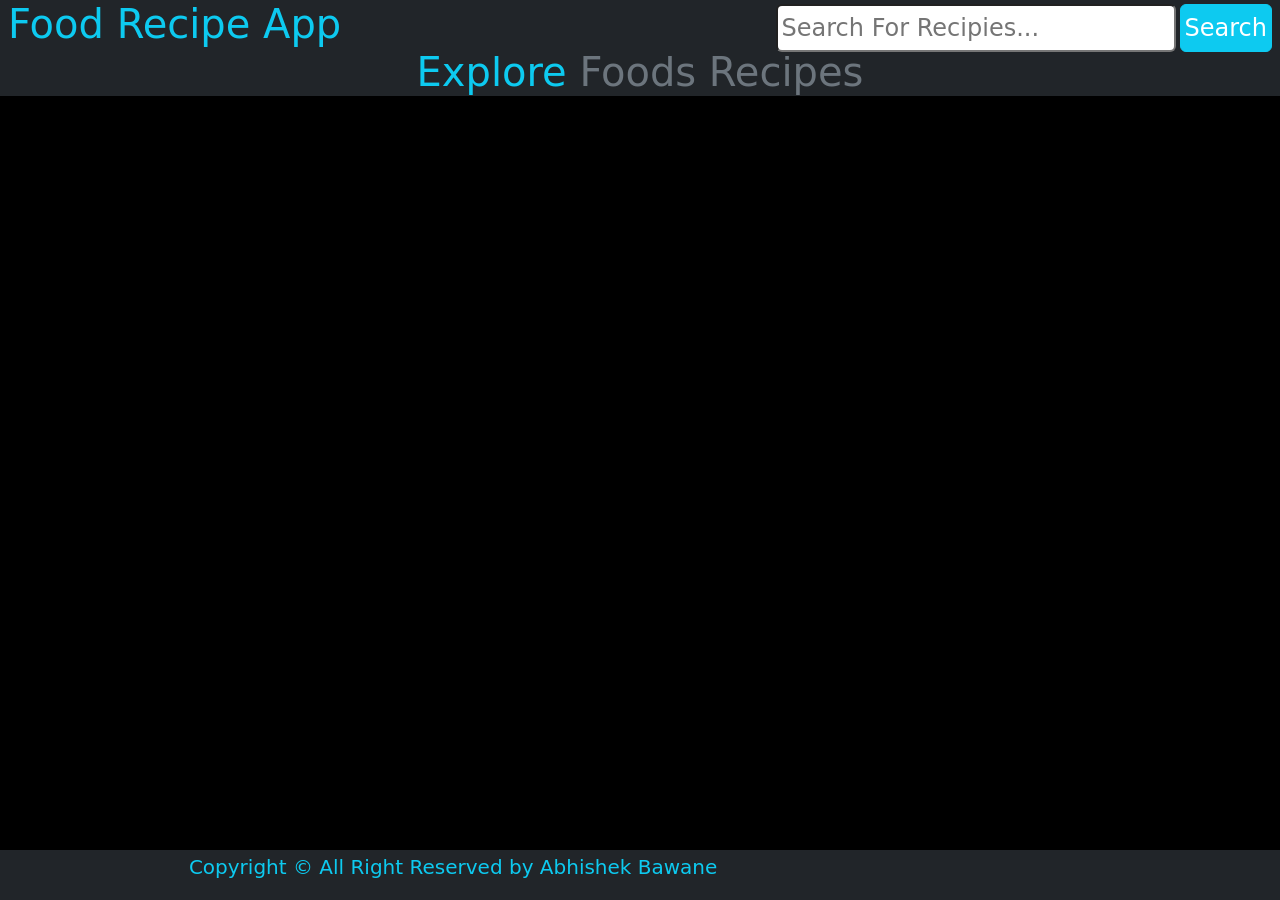
==== index.html @ 359515e4 "Add files via upload" ====
<!DOCTYPE html>
<html lang="en">
<head>
    <meta charset="UTF-8">
    <meta name="viewport" content="width=device-width, initial-scale=1.0">
    <title>Food App</title>
    <link rel="stylesheet" href="style.css">
    <link href="https://cdn.jsdelivr.net/npm/bootstrap@5.3.7/dist/css/bootstrap.min.css" rel="stylesheet" integrity="sha384-LN+7fdVzj6u52u30Kp6M/trliBMCMKTyK833zpbD+pXdCLuTusPj697FH4R/5mcr" crossorigin="anonymous">
    <link rel="stylesheet" href="https://cdn.jsdelivr.net/npm/bootstrap-icons@1.11.3/font/bootstrap-icons.min.css">
    <Script src="script.js"></Script>
</head>
<body class="bg-black m-0 p-0" >
    
     <nav class="d-flex position-fixed top-0 bg-dark w-100  h-auto d-flex justify-content-between align-items-center">
        <h1 class="text-info position-relative ms-2">Food Recipe App</h1>
        <form  class="me-2  d-flex flex-row">
            <input type="text" placeholder="Search For Recipies..." class="searchbox me-1 fs-4 fw-100 text-start rounded text-black align-middle bg-white p-1" style="width: 400px;"/>
            <button type="submit" class="btn btn-info fs-4 ps-1 pe-1 text-center text-white p-0">Search </button>
        </form>
     </nav>
    

        <section class="section w-100 text-center bg-dark mt-5">
            <div class="Headline mb-2 w-100 h-100 bg-dark">
                <h1 class="fs-1 fw-100 text-info mb-2 mt-2">Explore <span class="text-secondary">Foods Recipes </span></h1> 
            </div>
            <div class="Listofdish text-center  row row-cols-2 row-cols-sm-2 row-cols-md-3 row-cols-lg-5 g-4 justify-content-center">
            </div>
            <div class="Ingredents">
               <button type="button" class="closebtn position-absolute top-0 start-0 bg-danger rounded fs-4 p-1" >X</button>
               <div class="IngredentList"></div>
            </div>
        </section>
    <footer class="footer position-fixed bottom-0 w-100 bg-dark" >
        <div class="footerText text-info"><p>Copyright &copy; All Right Reserved by Abhishek Bawane</p></div>
        <div class="footerIcon text-white"><a href="#searchheader" class="button"><i class='bx bxs-home-alt-2'></i></a></div>
    </footer>
</body>
</html>
---- style.css ----
::-webkit-scrollbar{
    width: 10px;
}
::-webkit-scrollbar-thumb{
        background-color: rgb(255, 255, 255);
        border-radius: 10px;
}
.Ingredent::-webkit-scrollbar-track{
    background-color: rgb(0, 0, 0);
}


button{
    cursor: pointer;
}




.Listofdish{
  text-align: center;
  place-items: center ;
}
.dishcard{
  width: 200px;
   height: 450px;
   flex-direction: column;
   background-color: rgb(106, 99, 99);
   display: flex;
   border: 5px solid  rgb(213, 209, 183);
   transition: 0.2s;
   margin: 5px;
}

.dishcard img{
     width: 200px;
     height: 280px;
     border-radius: 8px;
     
    }
    .dishcard .MealName{
        font-size:20px;
    }
    .dishcard p{
        font-size: 20px;
    }
.dishcard:hover{
   cursor: grab;
   border-top: 5px solid  rgba(12, 231, 30, 0.958);
   border-left: 5px solid  rgba(12, 231, 30, 0.958);
   border-right: 5px solid  rgba(12, 231, 30, 0.958);
   border-bottom: 5px solid  rgba(12, 231, 30, 0.958);
   background: linear-gradient(rgba(234, 187, 125, 0.5),rgba(198, 124, 20, 0.5));

}
.dishcard button{
     font-size: 20px;
     font-weight: 600;
     padding: 10px;
     border-radius: 5px;
     cursor: pointer;
     background-color:rgb(0, 131, 246); 
     border: none;

}
.dishcard img:hover{
    z-index: 0;
}
.recipiedetail{
   display: none;
   position: fixed;
   top: 50%;
   left: 50%;
   background-color: burlywood;
   border-radius:15px ;
   width: 40%;
   height: 50%;
   padding: 10px;
   transition: 0.5s ;
   overflow: scroll;
   
}
.recipeclose{
    font-size: 20px;
    background-color: rgba(255, 0, 0, 0.668);
    color: white;
    font-weight: 300%;
}
.MealName{
    font-size: 30px;
    border-bottom : 5px solid rgba(25, 25, 25, 0.527);
}
.Ingredents{
    display: none;
    height: 400px;
    width: 600px;
    background-color: rgba(0, 0, 0, 0.215);
    position: fixed;
    top:30%;
    left: 30%;
    border: 5px solid  rgb(0, 0, 0);
}
.IngredentContainer{
    
    height: 370px;
    width: 600px;
    overflow-y: scroll;
}
.IngredentSub{
    margin-top: 50px;
}
.IngredentList{
    align-items: center;
    display: flex;
}
.FoodName{
        font-size: 35px;
        text-align: center;
        color: rgb(162, 255, 0);
        font-style: oblique;
        background-color: rgba(37, 32, 32, 0.07);
        position: absolute;
        top:5px;
        left: 50px;
        border-bottom : 5px solid rgba(25, 25, 25, 0.527);
        border-right : 5px solid rgba(25, 25, 25, 0.527);
        border-left : 5px solid rgba(25, 25, 25, 0.527);
    }
.Ingredenthead{
    font-size: 30px;
    color: blue;
    text-align: center;
}
.IngredentList ul{
    font-size: 28px;
    color: white;
}
.InstructionHead{
    color: Blue;
     font-size: 40px;
}
.InstuctionDetail{
    color:white;
}

.IngredentList{
    margin-top: 5px;
}
.closebtn{
    height: 25px;
    width: 25px;
     display: flex;
  justify-content: center; 
  align-items: center;    
 
}
.Link{
    color: rgb(255, 255, 255);
    font-size: 28px;
    font-weight: 600;
    margin-top: 10px;
}
.Link a{
    color:Blue;
}



.Ingredents::-webkit-scrollbar{
    width: 10px;
}
.Ingredents::-webkit-scrollbar-thumb{
        background-color: rgb(255, 255, 255);
        border-radius: 10px;
}
.Ingredents::-webkit-scrollbar-track{
    background-color: rgba(0, 0, 0, 0.212);
}
footer{
    background-color: rgba(0, 0, 0, 0.564);
    padding: 2px;
    text-align: center;
    align-items: center;
    font-size: 20px;
    display: flex;
    justify-content: space-around;
    margin-top: 10px;
}
.footerIcon{
    color: rgb(0, 131, 246); 
}
@media (max-width:940px){
     .searchheader nav{
        display: grid;
        grid-template-rows: auto;
        text-align: center;
        align-items: center;
     }
     .searchheader nav form input{
        width: 300px;
    }

}
@media (max-width:500px){
    .searchheader nav form input{
        width: 200px;
    }
 
}
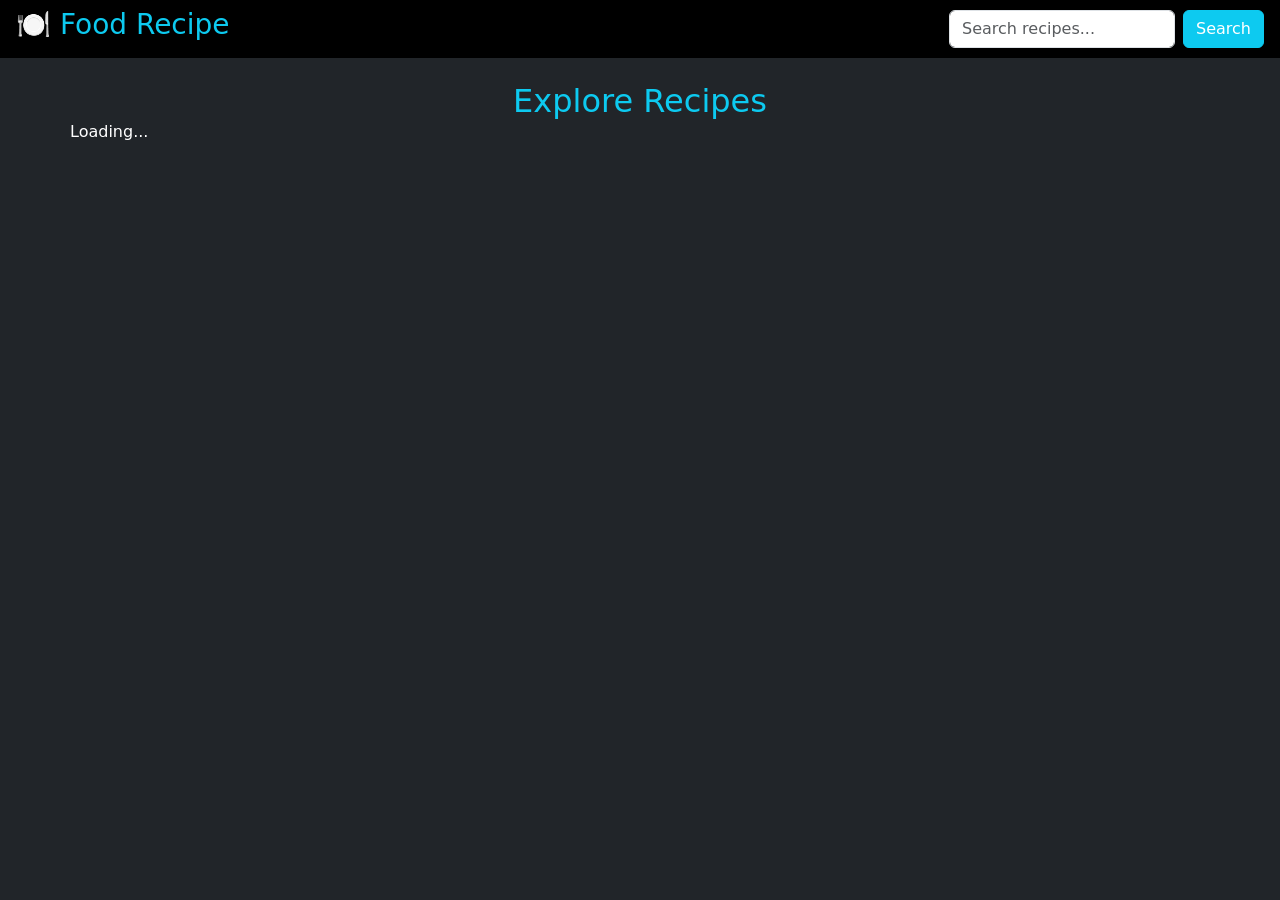
==== commit 837d5305: "Add files via upload" ====
--- a/index.html
+++ b/index.html
@@ -1,39 +1,58 @@
 <!DOCTYPE html>
 <html lang="en">
 <head>
-    <meta charset="UTF-8">
-    <meta name="viewport" content="width=device-width, initial-scale=1.0">
-    <title>Food App</title>
-    <link rel="stylesheet" href="style.css">
-    <link href="https://cdn.jsdelivr.net/npm/bootstrap@5.3.7/dist/css/bootstrap.min.css" rel="stylesheet" integrity="sha384-LN+7fdVzj6u52u30Kp6M/trliBMCMKTyK833zpbD+pXdCLuTusPj697FH4R/5mcr" crossorigin="anonymous">
-    <link rel="stylesheet" href="https://cdn.jsdelivr.net/npm/bootstrap-icons@1.11.3/font/bootstrap-icons.min.css">
-    <Script src="script.js"></Script>
+  <meta charset="UTF-8" />
+  <meta name="viewport" content="width=device-width, initial-scale=1.0"/>
+  <title>Food Recipe App</title>
+
+  <!-- Bootstrap -->
+  <link href="https://cdn.jsdelivr.net/npm/bootstrap@5.3.3/dist/css/bootstrap.min.css" rel="stylesheet">
+
+  <!-- Custom CSS -->
+  <link rel="stylesheet" href="style.css">
 </head>
-<body class="bg-black m-0 p-0" >
-    
-     <nav class="d-flex position-fixed top-0 bg-dark w-100  h-auto d-flex justify-content-between align-items-center">
-        <h1 class="text-info position-relative ms-2">Food Recipe App</h1>
-        <form  class="me-2  d-flex flex-row">
-            <input type="text" placeholder="Search For Recipies..." class="searchbox me-1 fs-4 fw-100 text-start rounded text-black align-middle bg-white p-1" style="width: 400px;"/>
-            <button type="submit" class="btn btn-info fs-4 ps-1 pe-1 text-center text-white p-0">Search </button>
-        </form>
-     </nav>
-    
 
-        <section class="section w-100 text-center bg-dark mt-5">
-            <div class="Headline mb-2 w-100 h-100 bg-dark">
-                <h1 class="fs-1 fw-100 text-info mb-2 mt-2">Explore <span class="text-secondary">Foods Recipes </span></h1> 
-            </div>
-            <div class="Listofdish text-center  row row-cols-2 row-cols-sm-2 row-cols-md-3 row-cols-lg-5 g-4 justify-content-center">
-            </div>
-            <div class="Ingredents">
-               <button type="button" class="closebtn position-absolute top-0 start-0 bg-danger rounded fs-4 p-1" >X</button>
-               <div class="IngredentList"></div>
-            </div>
-        </section>
-    <footer class="footer position-fixed bottom-0 w-100 bg-dark" >
-        <div class="footerText text-info"><p>Copyright &copy; All Right Reserved by Abhishek Bawane</p></div>
-        <div class="footerIcon text-white"><a href="#searchheader" class="button"><i class='bx bxs-home-alt-2'></i></a></div>
-    </footer>
+<body class="bg-dark text-white">
+
+  <!-- NAVBAR -->
+  <nav class="navbar navbar-dark bg-black px-3">
+    <h3 class="text-info">🍽 Food Recipe</h3>
+
+    <form class="d-flex">
+      <input class="form-control me-2 searchbox" type="search" placeholder="Search recipes...">
+      <button class="btn btn-info text-white">Search</button>
+    </form>
+  </nav>
+
+  <!-- MAIN -->
+  <div class="container mt-4">
+    <h2 class="text-center mb-4 text-info">Explore Recipes</h2>
+
+    <div class="row Listofdish g-4"></div>
+  </div>
+
+  <!-- MODAL -->
+  <div class="modal fade" id="recipeModal" tabindex="-1">
+    <div class="modal-dialog modal-dialog-centered modal-lg">
+      <div class="modal-content bg-dark text-white">
+
+        <div class="modal-header">
+          <h5 class="modal-title">Recipe</h5>
+          <button class="btn-close btn-close-white" data-bs-dismiss="modal"></button>
+        </div>
+
+        <div class="modal-body" style="max-height:70vh; overflow-y:auto;">
+          <div class="IngredentList"></div>
+        </div>
+
+      </div>
+    </div>
+  </div>
+
+  <!-- Bootstrap JS -->
+  <script src="https://cdn.jsdelivr.net/npm/bootstrap@5.3.3/dist/js/bootstrap.bundle.min.js"></script>
+
+  <!-- Script -->
+  <script src="script.js"></script>
 </body>
 </html>
--- a/style.css
+++ b/style.css
@@ -1,213 +1,22 @@
-
-
-
-
-::-webkit-scrollbar{
-    width: 10px;
-}
-::-webkit-scrollbar-thumb{
-        background-color: rgb(255, 255, 255);
-        border-radius: 10px;
-}
-.Ingredent::-webkit-scrollbar-track{
-    background-color: rgb(0, 0, 0);
+/* Card image */
+.card img {
+  height: 180px;
+  object-fit: cover;
 }
 
-
-button{
-    cursor: pointer;
+/* Title clamp */
+.MealName {
+  display: -webkit-box;
+  -webkit-line-clamp: 2;
+  -webkit-box-orient: vertical;
+  overflow: hidden;
 }
 
-
-
-
-.Listofdish{
-  text-align: center;
-  place-items: center ;
+/* Smooth scroll */
+.modal-body::-webkit-scrollbar {
+  width: 6px;
 }
-.dishcard{
-  width: 200px;
-   height: 450px;
-   flex-direction: column;
-   background-color: rgb(106, 99, 99);
-   display: flex;
-   border: 5px solid  rgb(213, 209, 183);
-   transition: 0.2s;
-   margin: 5px;
-}
-
-.dishcard img{
-     width: 200px;
-     height: 280px;
-     border-radius: 8px;
-     
-    }
-    .dishcard .MealName{
-        font-size:20px;
-    }
-    .dishcard p{
-        font-size: 20px;
-    }
-.dishcard:hover{
-   cursor: grab;
-   border-top: 5px solid  rgba(12, 231, 30, 0.958);
-   border-left: 5px solid  rgba(12, 231, 30, 0.958);
-   border-right: 5px solid  rgba(12, 231, 30, 0.958);
-   border-bottom: 5px solid  rgba(12, 231, 30, 0.958);
-   background: linear-gradient(rgba(234, 187, 125, 0.5),rgba(198, 124, 20, 0.5));
-
-}
-.dishcard button{
-     font-size: 20px;
-     font-weight: 600;
-     padding: 10px;
-     border-radius: 5px;
-     cursor: pointer;
-     background-color:rgb(0, 131, 246); 
-     border: none;
-
-}
-.dishcard img:hover{
-    z-index: 0;
-}
-.recipiedetail{
-   display: none;
-   position: fixed;
-   top: 50%;
-   left: 50%;
-   background-color: burlywood;
-   border-radius:15px ;
-   width: 40%;
-   height: 50%;
-   padding: 10px;
-   transition: 0.5s ;
-   overflow: scroll;
-   
-}
-.recipeclose{
-    font-size: 20px;
-    background-color: rgba(255, 0, 0, 0.668);
-    color: white;
-    font-weight: 300%;
-}
-.MealName{
-    font-size: 30px;
-    border-bottom : 5px solid rgba(25, 25, 25, 0.527);
-}
-.Ingredents{
-    display: none;
-    height: 400px;
-    width: 600px;
-    background-color: rgba(0, 0, 0, 0.215);
-    position: fixed;
-    top:30%;
-    left: 30%;
-    border: 5px solid  rgb(0, 0, 0);
-}
-.IngredentContainer{
-    
-    height: 370px;
-    width: 600px;
-    overflow-y: scroll;
-}
-.IngredentSub{
-    margin-top: 50px;
-}
-.IngredentList{
-    align-items: center;
-    display: flex;
-}
-.FoodName{
-        font-size: 35px;
-        text-align: center;
-        color: rgb(162, 255, 0);
-        font-style: oblique;
-        background-color: rgba(37, 32, 32, 0.07);
-        position: absolute;
-        top:5px;
-        left: 50px;
-        border-bottom : 5px solid rgba(25, 25, 25, 0.527);
-        border-right : 5px solid rgba(25, 25, 25, 0.527);
-        border-left : 5px solid rgba(25, 25, 25, 0.527);
-    }
-.Ingredenthead{
-    font-size: 30px;
-    color: blue;
-    text-align: center;
-}
-.IngredentList ul{
-    font-size: 28px;
-    color: white;
-}
-.InstructionHead{
-    color: Blue;
-     font-size: 40px;
-}
-.InstuctionDetail{
-    color:white;
-}
-
-.IngredentList{
-    margin-top: 5px;
-}
-.closebtn{
-    height: 25px;
-    width: 25px;
-     display: flex;
-  justify-content: center; 
-  align-items: center;    
- 
-}
-.Link{
-    color: rgb(255, 255, 255);
-    font-size: 28px;
-    font-weight: 600;
-    margin-top: 10px;
-}
-.Link a{
-    color:Blue;
-}
-
-
-
-.Ingredents::-webkit-scrollbar{
-    width: 10px;
-}
-.Ingredents::-webkit-scrollbar-thumb{
-        background-color: rgb(255, 255, 255);
-        border-radius: 10px;
-}
-.Ingredents::-webkit-scrollbar-track{
-    background-color: rgba(0, 0, 0, 0.212);
-}
-footer{
-    background-color: rgba(0, 0, 0, 0.564);
-    padding: 2px;
-    text-align: center;
-    align-items: center;
-    font-size: 20px;
-    display: flex;
-    justify-content: space-around;
-    margin-top: 10px;
-}
-.footerIcon{
-    color: rgb(0, 131, 246); 
-}
-@media (max-width:940px){
-     .searchheader nav{
-        display: grid;
-        grid-template-rows: auto;
-        text-align: center;
-        align-items: center;
-     }
-     .searchheader nav form input{
-        width: 300px;
-    }
-
-}
-@media (max-width:500px){
-    .searchheader nav form input{
-        width: 200px;
-    }
- 
+.modal-body::-webkit-scrollbar-thumb {
+  background: white;
+  border-radius: 10px;
 }
